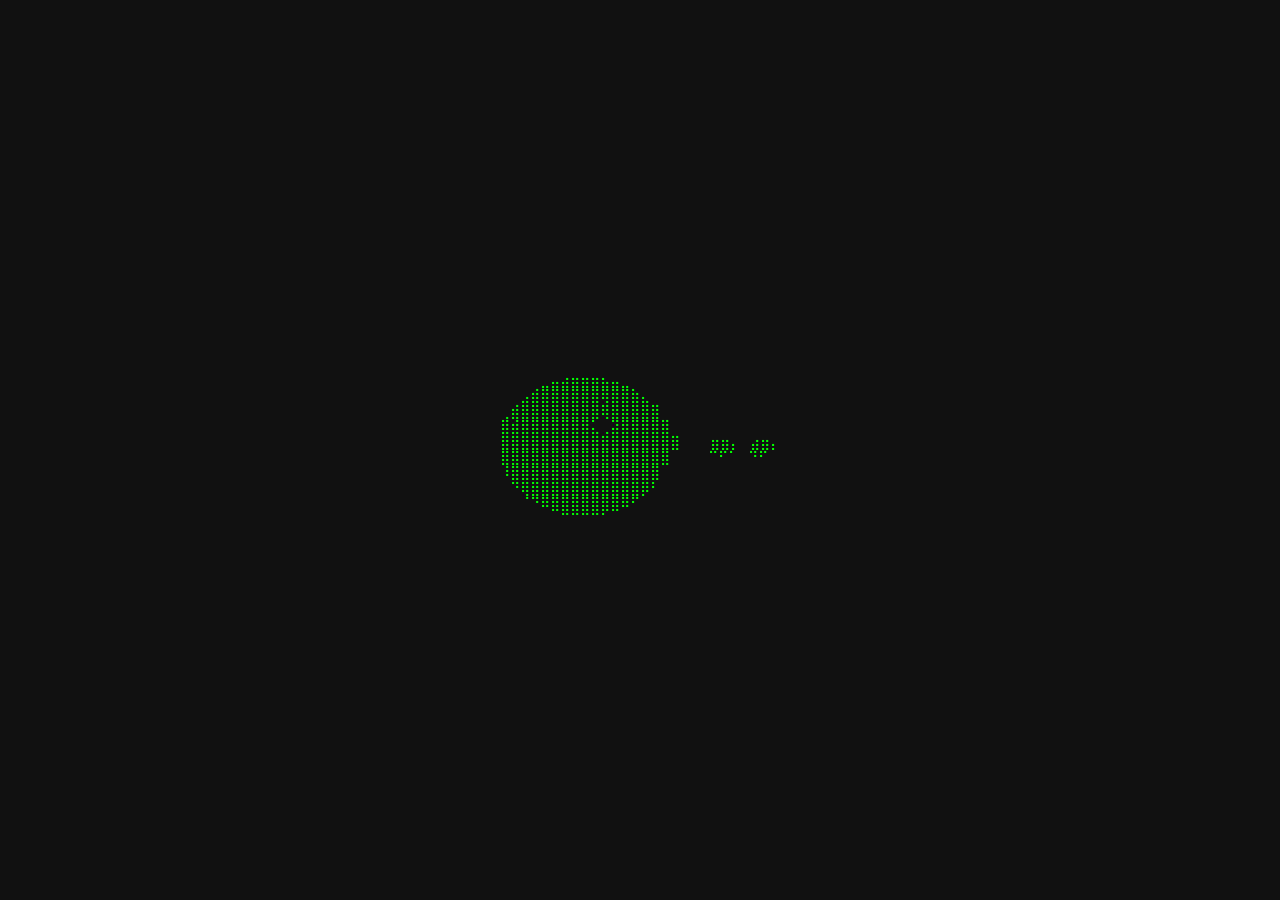
==== animation.html @ 9bafdeea "Add files via upload" ====
<!DOCTYPE html>
<html lang="fr">
<head>
  <meta charset="UTF-8">
  <title>ASCII Animation</title>
  <style>
    body {
      font-family: Georgia, serif;
      display: flex;
      justify-content: center;
      align-items: center;
      height: 100vh;
      margin: 0;
      background-color: #111;
      color: #0f0;
    }

    .element::after {
      content: var(--ascii);
      white-space: pre;
      font-size: 14px;
      display: block;
      line-height: 1.1;
    }
  </style>
</head>
<body>

<div class="element"></div>



<script>
  const element = document.querySelector('.element');
  const frames = [
`⠀⠀⠀⠀⣀⣤⣴⣶⣶⣶⣦⣤⣀⠀⠀⠀⠀⠀⠀⠀⠀⠀⠀⠀
⠀⠀⣠⣾⣿⣿⣿⣿⣿⣿⢿⣿⣿⣷⣄⠀⠀⠀⠀⠀⠀⠀⠀⠀
⢀⣾⣿⣿⣿⣿⣿⣿⣿⣅⢀⣽⣿⣿⡿⠃⠀⠀⠀⠀⠀⠀⠀⠀
⣼⣿⣿⣿⣿⣿⣿⣿⣿⣿⣿⡿⠛⠁⠀⠀⠀⠀⠀⠀⠀⠀⠀⠀
⣿⣿⣿⣿⣿⣿⣿⣿⣿⠛⠁⠀⠀⣴⣶⡄⠀⣶⣶⡄⠀⣴⣶⡄
⣿⣿⣿⣿⣿⣿⣿⣿⣿⣷⣦⣀⠀⠙⠋⠁⠀⠉⠋⠁⠀⠙⠋⠀
⠸⣿⣿⣿⣿⣿⣿⣿⣿⣿⣿⣿⣿⣦⣄⠀⠀⠀⠀⠀⠀⠀⠀⠀
⠀⠙⢿⣿⣿⣿⣿⣿⣿⣿⣿⣿⣿⣿⡿⠃⠀⠀⠀⠀⠀⠀⠀⠀
⠀⠀⠈⠙⠿⣿⣿⣿⣿⣿⣿⣿⠿⠋⠀⠀⠀⠀⠀⠀⠀⠀⠀⠀
⠀⠀⠀⠀⠀⠀⠉⠉⠉⠉⠁⠀⠀⠀`,
`⠀⠀⠀⠀⣀⣤⣴⣶⣶⣶⣦⣤⣀⠀⠀⠀⠀⠀⠀⠀⠀⠀⠀⠀
⠀⠀⣠⣾⣿⣿⣿⣿⣿⣿⢿⣿⣿⣷⣄⠀⠀⠀⠀⠀⠀⠀⠀⠀
⢀⣾⣿⣿⣿⣿⣿⣿⣿⣿⢿⣿⣿⣿⣿⣿⠀⠀⠀⠀⠀⠀⠀⠀
⣿⣾⣿⣿⣿⣿⣿⣿⣿⣅⢀⣽⣿⣿⣿⣿⣿⠀⠀⠀⠀⠀⠀
⣿⣿⣿⣿⣿⣿⣿⣿⣿⣿⣿⣿⣿⣿⣿⣿⣿⣿⠀⠀⠀⣶⣶⡄⠀⣴⣶⡄
⣿⣿⣿⣿⣿⣿⣿⣿⣿⣿⣿⣿⣿⣿⣿⣿⣿⠀        ⠉⠋⠁⠀⠙⠋⠀
⠸⣿⣿⣿⣿⣿⣿⣿⣿⣿⣿⣿⣿⣿⣿⣿⠀⠀⠀⠀⠀⠀⠀⠀
⠀⠙⢿⣿⣿⣿⣿⣿⣿⣿⣿⣿⣿⣿⡿⠃⠀⠀⠀⠀⠀⠀⠀⠀
⠀⠀⠈⠙⠿⣿⣿⣿⣿⣿⣿⣿⠿⠋⠀⠀⠀⠀⠀⠀⠀⠀⠀⠀
⠀⠀⠀⠀⠀⠀⠉⠉⠉⠉⠁⠀⠀⠀⠀`
  ];

  let i = 0;
  const update = () => {
    const content = frames[i].replace(/\n/g, '\\A');
    element.style.setProperty('--ascii', `"${content}"`);
    i = (i + 1) % frames.length;
  };

  update();
  setInterval(update, 300);
</script>

</body>
</html>
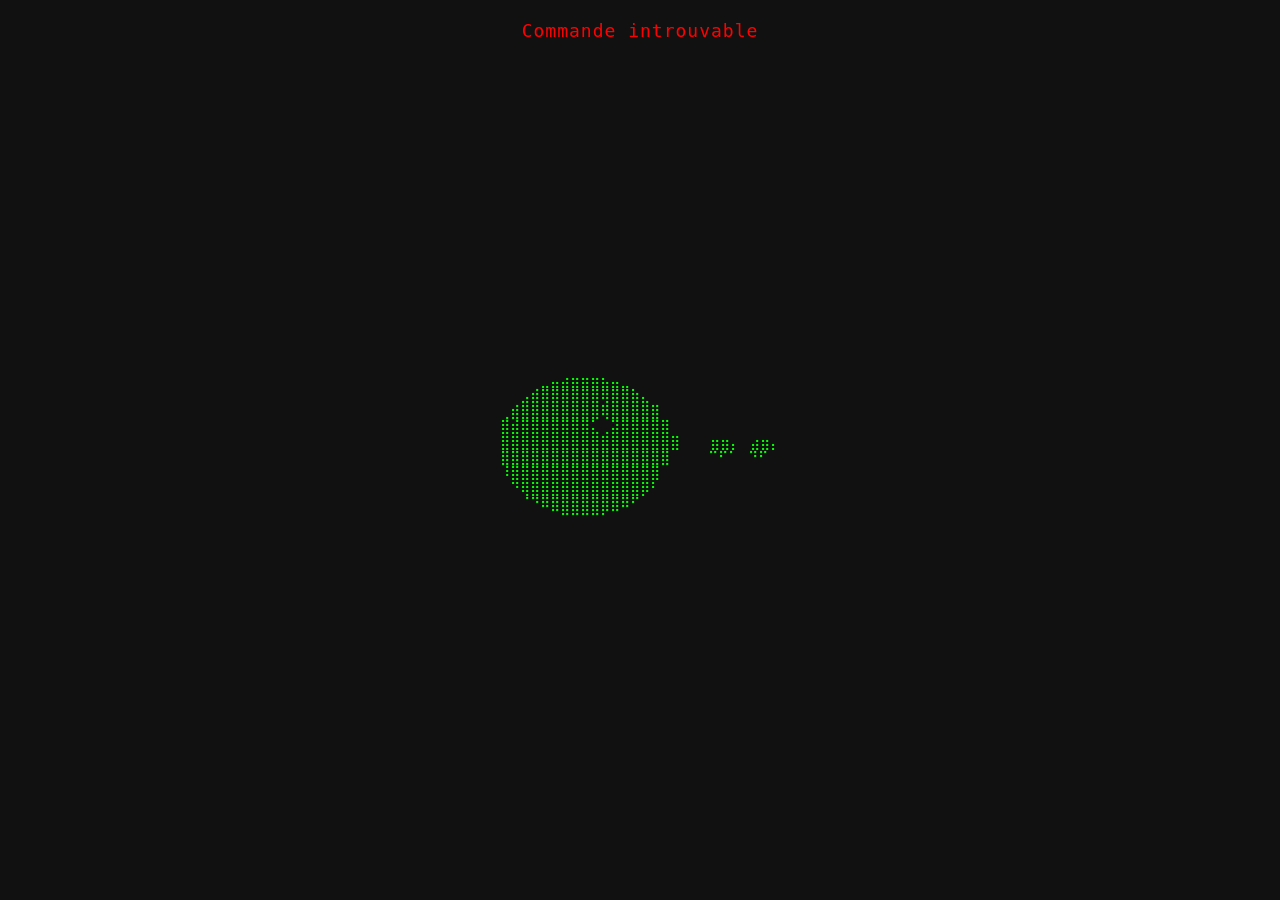
==== commit a03639cb: "Update animation.html" ====
--- a/animation.html
+++ b/animation.html
@@ -15,6 +15,18 @@
       color: #0f0;
     }
 
+    .error {
+      position: absolute;
+      top: 20px;
+      width: 100%;
+      text-align: center;
+      font-size: 18px;
+      color: red;
+      font-family: monospace;
+      letter-spacing: 1px;
+    }
+
+
     .element::after {
       content: var(--ascii);
       white-space: pre;
@@ -25,7 +37,8 @@
   </style>
 </head>
 <body>
-
+  
+<div class="error">Commande introuvable</div>
 <div class="element"></div>
 
 
@@ -64,6 +77,15 @@
 
   update();
   setInterval(update, 300);
+  const params = new URLSearchParams(window.location.search);
+const target = params.get("target");
+setTimeout(() => {
+  if (target) {
+    window.location.href = `MesProjets.html?open=${target}`;
+  } else {
+    window.location.href = "index.html";
+  }
+}, 2000);
 </script>
 
 </body>
